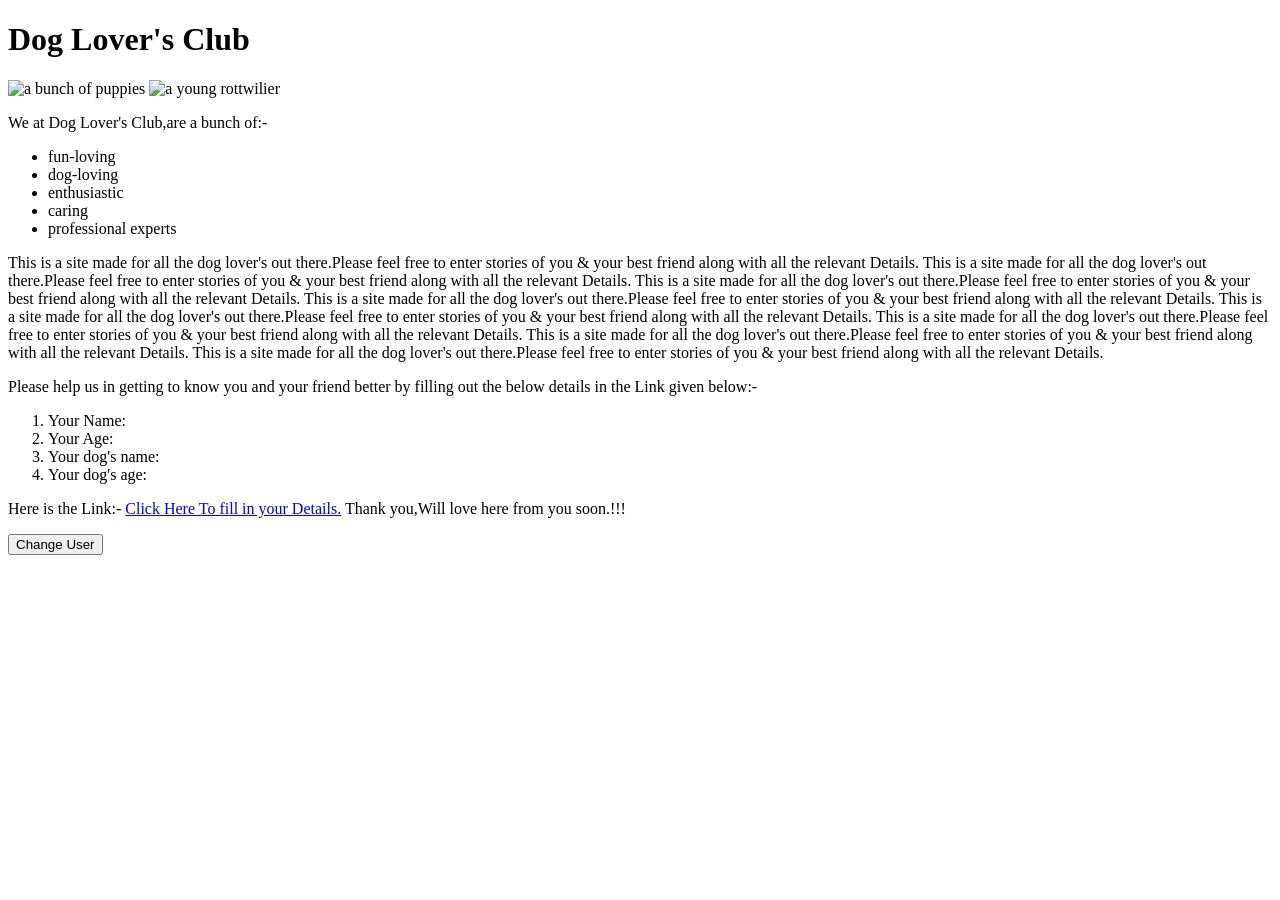
==== index.html @ e95ef32d "Add files via upload My First web-project:first-test-site" ====
﻿<!DOCTYPE html>
<html>
<head>
<meta charset="utf-8">
<meta name="viewport" content="width=device-width">
<title>My First Page</title>
<link href="C:\Ashutosh\TrainingLearning\web-projects\first-test-site\styles\style.css" rel="stylesheet">
<link href="https://fonts.googleapis.com/css?family=Ruge+Boogie&display=swap" rel="stylesheet">
</head>
<body>
<!--<h1 align="center">Dog Lover's Club</h1>-->
<h1>Dog Lover's Club</h1>
<img id="img-1" src="C:/Ashutosh/TrainingLearning/web-projects/first-test-site/images/dogs.jfif" alt="a bunch of puppies">
<img id="img-2" src="C:\Ashutosh\TrainingLearning\web-projects\first-test-site\images\dog1.jfif" alt="a young rottwilier">
<p>We at Dog Lover's Club,are a bunch of:- </p>
<ul>
<li>fun-loving</li>
<li>dog-loving</li>
<li>enthusiastic</li>
<li>caring</li>
<li>professional experts</li>
</ul>

<p>This is a site made for all the dog lover's out there.Please feel free to enter stories of you & your best friend along with all the relevant Details.
This is a site made for all the dog lover's out there.Please feel free to enter stories of you & your best friend along with all the relevant Details.
This is a site made for all the dog lover's out there.Please feel free to enter stories of you & your best friend along with all the relevant Details.
This is a site made for all the dog lover's out there.Please feel free to enter stories of you & your best friend along with all the relevant Details.
This is a site made for all the dog lover's out there.Please feel free to enter stories of you & your best friend along with all the relevant Details.
This is a site made for all the dog lover's out there.Please feel free to enter stories of you & your best friend along with all the relevant Details.
This is a site made for all the dog lover's out there.Please feel free to enter stories of you & your best friend along with all the relevant Details.
This is a site made for all the dog lover's out there.Please feel free to enter stories of you & your best friend along with all the relevant Details.</p>

<p>Please help us in getting to know you and your friend better by filling out the below details in the Link given below:-</p>
<ol>
<li>Your Name:</li>
<li>Your Age:</li>
<li>Your dog's name:</li>
<li>Your dog's age:</li>
</ol>

<p>Here is the Link:-
<a href="https://www.pedigree.in/Pedigree/products-listing?gclid=EAIaIQobChMIurzMo4bV4gIVwQorCh1Z5wW7EAAYASAAEgI0ZfD_BwE" target="_blank">Click Here To fill in your Details.</a>
Thank you,Will love here from you soon.!!!
</p>
<button>Change User</button>
<script src="C:\Ashutosh\TrainingLearning\web-projects\first-test-site\scripts\main.js"></script>
</body>
</html>
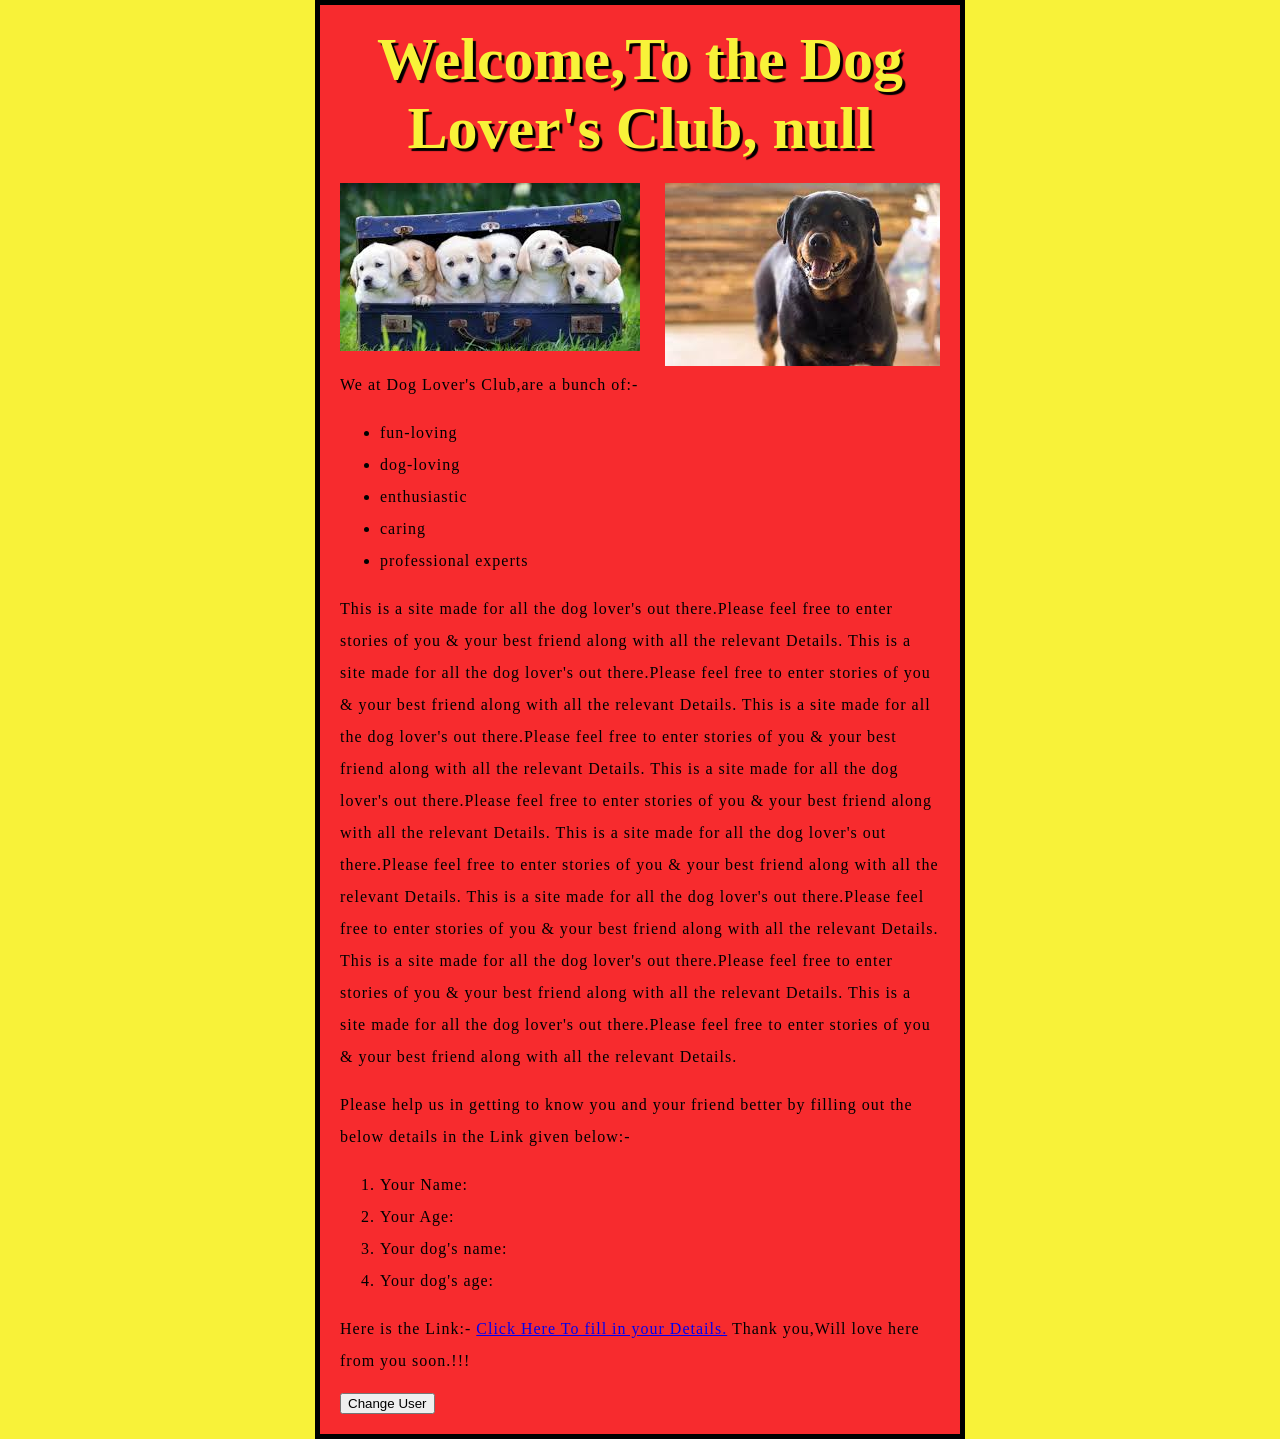
==== commit 3c2f6413: "Add files via upload Issue Fixes For Deploying on Web;Removed Harcoded Image,css and Script Path" ====
--- a/index.html
+++ b/index.html
@@ -4,14 +4,14 @@
 <meta charset="utf-8">
 <meta name="viewport" content="width=device-width">
 <title>My First Page</title>
-<link href="C:\Ashutosh\TrainingLearning\web-projects\first-test-site\styles\style.css" rel="stylesheet">
+<link href="styles\style.css" rel="stylesheet">
 <link href="https://fonts.googleapis.com/css?family=Ruge+Boogie&display=swap" rel="stylesheet">
 </head>
 <body>
 <!--<h1 align="center">Dog Lover's Club</h1>-->
 <h1>Dog Lover's Club</h1>
-<img id="img-1" src="C:/Ashutosh/TrainingLearning/web-projects/first-test-site/images/dogs.jfif" alt="a bunch of puppies">
-<img id="img-2" src="C:\Ashutosh\TrainingLearning\web-projects\first-test-site\images\dog1.jfif" alt="a young rottwilier">
+<img id="img-1" src="images/dogs.jfif" alt="a bunch of puppies">
+<img id="img-2" src="images\dog1.jfif" alt="a young rottwilier">
 <p>We at Dog Lover's Club,are a bunch of:- </p>
 <ul>
 <li>fun-loving</li>
@@ -43,6 +43,6 @@
 Thank you,Will love here from you soon.!!!
 </p>
 <button>Change User</button>
-<script src="C:\Ashutosh\TrainingLearning\web-projects\first-test-site\scripts\main.js"></script>
+<script src="scripts\main.js"></script>
 </body>
 </html>
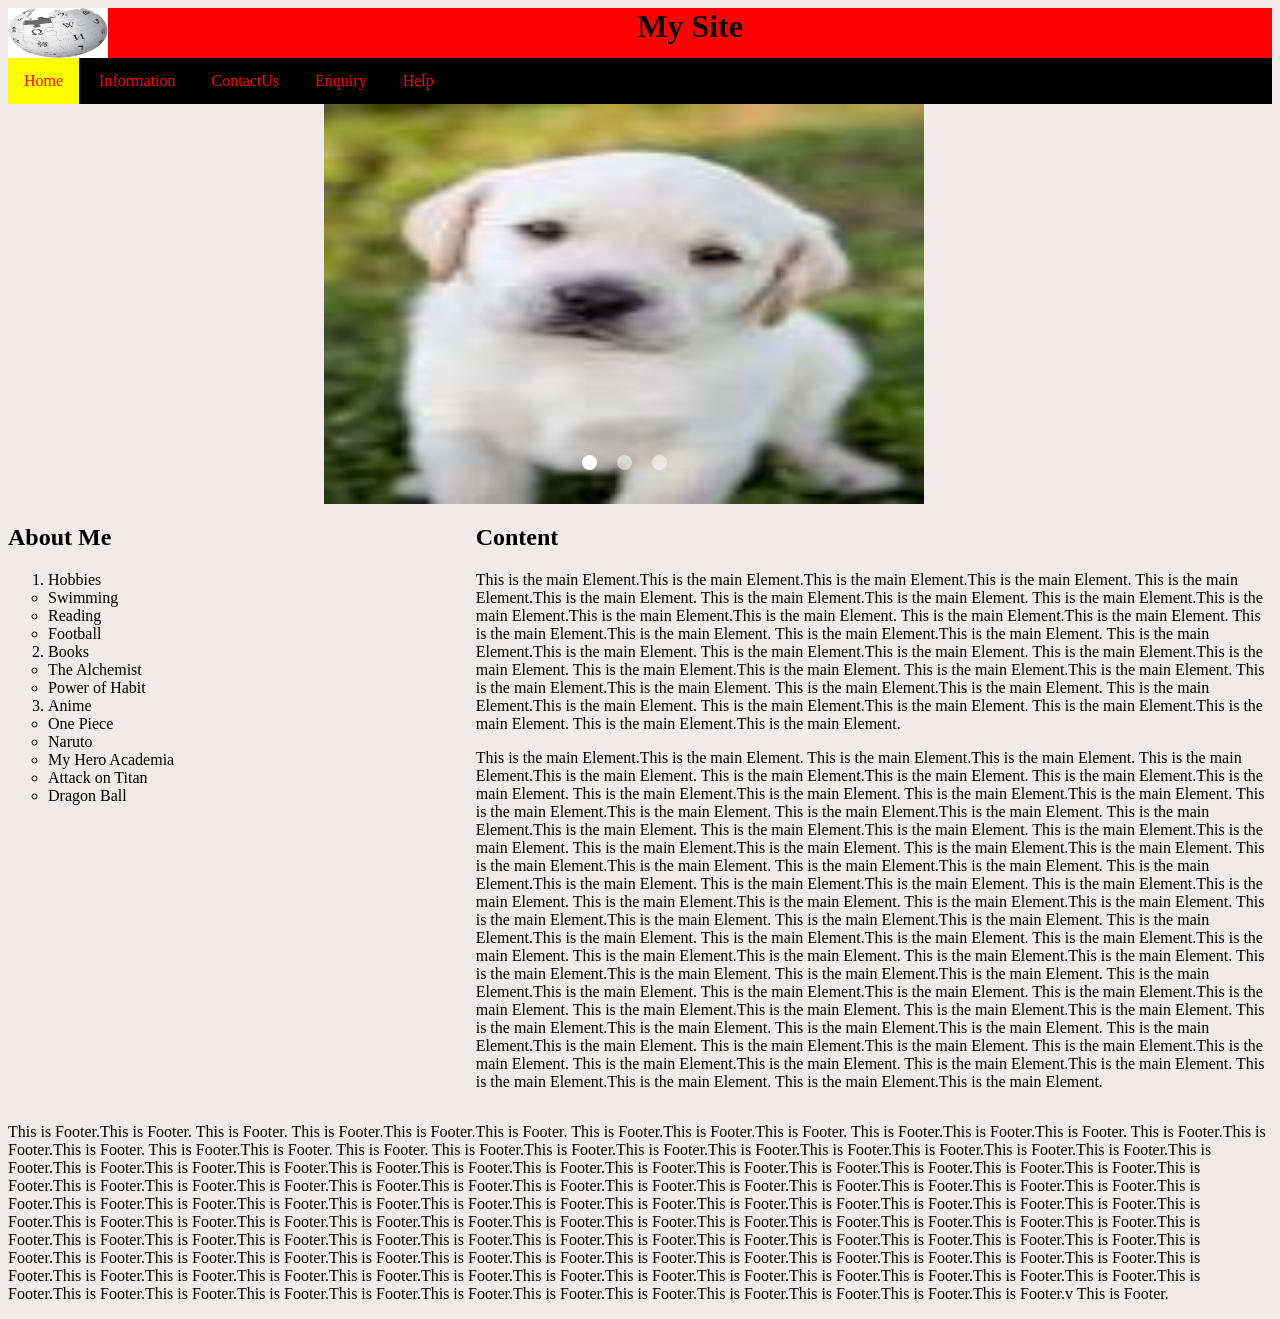
==== commit 14d38af5: "Add files via upload" ====
--- a/index.html
+++ b/index.html
@@ -1,48 +1,185 @@
-﻿<!DOCTYPE html>
-<html>
+
+<!DOCTYPE html>
+<html lang="en">
 <head>
-<meta charset="utf-8">
-<meta name="viewport" content="width=device-width">
-<title>My First Page</title>
-<link href="styles\style.css" rel="stylesheet">
-<link href="https://fonts.googleapis.com/css?family=Ruge+Boogie&display=swap" rel="stylesheet">
+
+    <meta charset="UTF-8">
+    <meta name="viewport" content="width=device-width, initial-scale=1.0">
+    <meta http-equiv="X-UA-Compatible" content="ie=edge">
+    <title>Mypedia</title>
+    <link rel="stylesheet" href="styles/style.css">
+    <link rel="shortcut to icon" href="images/wiki.jfif">
+
+    <link href="scripts/jquery-gallery.css" rel="stylesheet">
+<script src="https://code.jquery.com/jquery-3.3.1.min.js" 
+        integrity="sha384-tsQFqpEReu7ZLhBV2VZlAu7zcOV+rXbYlF2cqB8txI/8aZajjp4Bqd+V6D5IgvKT" 
+        crossorigin="anonymous"></script>
+<script src="scripts/jquery-gallery.js"></script>
+
+
+
 </head>
 <body>
-<!--<h1 align="center">Dog Lover's Club</h1>-->
-<h1>Dog Lover's Club</h1>
-<img id="img-1" src="images/dogs.jfif" alt="a bunch of puppies">
-<img id="img-2" src="images\dog1.jfif" alt="a young rottwilier">
-<p>We at Dog Lover's Club,are a bunch of:- </p>
-<ul>
-<li>fun-loving</li>
-<li>dog-loving</li>
-<li>enthusiastic</li>
-<li>caring</li>
-<li>professional experts</li>
-</ul>
+    <header>
+      <img src="images/wiki.jfif"
+      alt="Wiki LOGO">
+  <h1>
+  My Site
+</h1>
 
-<p>This is a site made for all the dog lover's out there.Please feel free to enter stories of you & your best friend along with all the relevant Details.
-This is a site made for all the dog lover's out there.Please feel free to enter stories of you & your best friend along with all the relevant Details.
-This is a site made for all the dog lover's out there.Please feel free to enter stories of you & your best friend along with all the relevant Details.
-This is a site made for all the dog lover's out there.Please feel free to enter stories of you & your best friend along with all the relevant Details.
-This is a site made for all the dog lover's out there.Please feel free to enter stories of you & your best friend along with all the relevant Details.
-This is a site made for all the dog lover's out there.Please feel free to enter stories of you & your best friend along with all the relevant Details.
-This is a site made for all the dog lover's out there.Please feel free to enter stories of you & your best friend along with all the relevant Details.
-This is a site made for all the dog lover's out there.Please feel free to enter stories of you & your best friend along with all the relevant Details.</p>
+      </header>
+      
+      <article class="group">
+        
+        <nav>
+          <ul>
+              <li><a href="" class="active">Home</a></li>
+              <li><a href="information/index.html" target="_blank">Information</a></li>
+              <li><a href="">ContactUs</a></li>
+              <li><a href="">Enquiry</a></li>
+              <li><a href="">Help</a></li>
+              <!-- <li><a href=""><input type="text" placeholder="Search..."> <button type="submit"><i class="fa fa-search"></i></button></a></li> -->
+          </ul>
+      </nav>
+        
 
-<p>Please help us in getting to know you and your friend better by filling out the below details in the Link given below:-</p>
-<ol>
-<li>Your Name:</li>
-<li>Your Age:</li>
-<li>Your dog's name:</li>
-<li>Your dog's age:</li>
-</ol>
 
-<p>Here is the Link:-
-<a href="https://www.pedigree.in/Pedigree/products-listing?gclid=EAIaIQobChMIurzMo4bV4gIVwQorCh1Z5wW7EAAYASAAEgI0ZfD_BwE" target="_blank">Click Here To fill in your Details.</a>
-Thank you,Will love here from you soon.!!!
-</p>
-<button>Change User</button>
-<script src="scripts\main.js"></script>
+
+      <section>
+
+
+      <ul class="gallery-slideshow">
+        <li><img src="images/1.jfif"/></li>
+        <li><img src="images/2.jfif"/></li>
+        <li><img src="images/3.jfif"/></li>
+      </ul>
+      </section>
+
+        <main>
+          <h2>Content</h2>
+          <p>
+          This is the main Element.This is the main Element.This is the main Element.This is the main Element.
+          This is the main Element.This is the main Element.
+          This is the main Element.This is the main Element.
+          This is the main Element.This is the main Element.This is the main Element.This is the main Element.
+          This is the main Element.This is the main Element.
+          This is the main Element.This is the main Element.
+          This is the main Element.This is the main Element. This is the main Element.This is the main Element.
+          This is the main Element.This is the main Element.
+          This is the main Element.This is the main Element.
+          This is the main Element.This is the main Element.
+          This is the main Element.This is the main Element.
+          This is the main Element.This is the main Element.
+          This is the main Element.This is the main Element.
+          This is the main Element.This is the main Element.
+          This is the main Element.This is the main Element.
+          This is the main Element.This is the main Element.
+          This is the main Element.This is the main Element.
+      </p>
+      <p>
+          This is the main Element.This is the main Element.
+          This is the main Element.This is the main Element.
+          This is the main Element.This is the main Element.
+          This is the main Element.This is the main Element.
+          This is the main Element.This is the main Element.
+          This is the main Element.This is the main Element.
+          This is the main Element.This is the main Element.
+          This is the main Element.This is the main Element.
+          This is the main Element.This is the main Element.
+          This is the main Element.This is the main Element.
+          This is the main Element.This is the main Element.
+          This is the main Element.This is the main Element.
+          This is the main Element.This is the main Element.
+          This is the main Element.This is the main Element.
+          This is the main Element.This is the main Element.
+          This is the main Element.This is the main Element.
+          This is the main Element.This is the main Element.
+          This is the main Element.This is the main Element.
+          This is the main Element.This is the main Element.
+          This is the main Element.This is the main Element.
+          This is the main Element.This is the main Element.
+          This is the main Element.This is the main Element.
+          This is the main Element.This is the main Element.
+          This is the main Element.This is the main Element.
+          This is the main Element.This is the main Element.
+          This is the main Element.This is the main Element.
+          This is the main Element.This is the main Element.
+          This is the main Element.This is the main Element.
+          This is the main Element.This is the main Element.
+          This is the main Element.This is the main Element.
+          This is the main Element.This is the main Element.
+          This is the main Element.This is the main Element.
+          This is the main Element.This is the main Element.
+          This is the main Element.This is the main Element.
+          This is the main Element.This is the main Element.
+          This is the main Element.This is the main Element.
+          This is the main Element.This is the main Element.
+          This is the main Element.This is the main Element.
+          This is the main Element.This is the main Element.
+          This is the main Element.This is the main Element.
+          This is the main Element.This is the main Element.
+          This is the main Element.This is the main Element.
+          This is the main Element.This is the main Element.
+          This is the main Element.This is the main Element.
+      </p>
+    </main>
+      
+        <aside>
+          <h2>About Me</h2>
+          <ol>
+              <li>Hobbies</li>
+              <ul>
+                  <li>Swimming</li>
+                  <li>Reading</li>
+                  <li>Football</li>
+              </ul>
+              <li>Books</li>
+              <ul>
+                  <li>The Alchemist</li>
+                  <li>Power of Habit</li>
+              </ul>
+              <li>Anime</li>
+              <ul>
+                  <li>One Piece</li>
+                  <li>Naruto</li>
+                  <li>My Hero Academia</li>
+                  <li>Attack on Titan</li>
+                  <li>Dragon Ball</li>
+              </ul>
+          </ol>
+
+          </aside>
+      
+      </article>
+        
+      <footer>
+        <p>This is Footer.This is Footer.
+        This is Footer.
+        This is Footer.This is Footer.This is Footer.
+        This is Footer.This is Footer.This is Footer.
+        This is Footer.This is Footer.This is Footer.
+        This is Footer.This is Footer.This is Footer.
+        This is Footer.This is Footer.
+        This is Footer.
+        This is Footer.This is Footer.This is Footer.This is Footer.This is Footer.This is Footer.This is Footer.This is Footer.This is Footer.This is Footer.This is Footer.This is Footer.This is Footer.This is Footer.This is Footer.This is Footer.This is Footer.This is Footer.This is Footer.This is Footer.This is Footer.This is Footer.This is Footer.This is Footer.This is Footer.This is Footer.This is Footer.This is Footer.This is Footer.This is Footer.This is Footer.This is Footer.This is Footer.This is Footer.This is Footer.This is Footer.This is Footer.This is Footer.This is Footer.This is Footer.This is Footer.This is Footer.This is Footer.This is Footer.This is Footer.This is Footer.This is Footer.This is Footer.This is Footer.This is Footer.This is Footer.This is Footer.This is Footer.This is Footer.This is Footer.This is Footer.This is Footer.This is Footer.This is Footer.This is Footer.This is Footer.This is Footer.This is Footer.This is Footer.This is Footer.This is Footer.This is Footer.This is Footer.This is Footer.This is Footer.This is Footer.This is Footer.This is Footer.This is Footer.This is Footer.This is Footer.This is Footer.This is Footer.This is Footer.This is Footer.This is Footer.This is Footer.This is Footer.This is Footer.This is Footer.This is Footer.This is Footer.This is Footer.This is Footer.This is Footer.This is Footer.This is Footer.This is Footer.This is Footer.This is Footer.This is Footer.This is Footer.This is Footer.This is Footer.This is Footer.This is Footer.This is Footer.This is Footer.This is Footer.This is Footer.This is Footer.This is Footer.This is Footer.This is Footer.This is Footer.This is Footer.v
+        This is Footer.</p>
+      </footer> 
+
+
+
+<script>
+$(function() {
+  $('.gallery-slideshow').slideshow({
+    // default: 2000
+    interval: 3000,
+    // default: 500
+    width: 600,
+    // default: 350
+    height: 400
+  });
+});
+</script>
 </body>
-</html>+</html>
+
+
--- a/styles/style.css
+++ b/styles/style.css
@@ -0,0 +1,80 @@
+
+
+  body
+  {
+      background-color: rgb(241, 234, 234);
+  }
+
+  img{
+    float: left;
+    height:50px;
+    width: 100px;
+
+}
+
+h1 {
+  color:rgb(7, 7, 7);
+  text-align: center;
+  background-color: rgb(255, 0, 0);
+  height: 50px;
+  margin: 0;
+}
+
+nav>ul{
+  background-color: black;
+  margin: 0;
+ padding: 0;
+
+}
+
+nav >ul > li
+{
+   display: inline-block;
+}
+
+nav >ul > li > a
+{
+    padding:14px 16px;
+    color: red;
+    text-align: center;
+    text-decoration: none;
+    display: block;
+    background-color: black;
+}
+
+
+.active
+{
+    background-color:yellow;
+}
+  
+
+  .default {
+    background: none;
+    color: #666;
+  }
+  .group:before,
+  .group:after {
+    content: "";
+    display: flex;
+    clear: both;
+  }
+
+  main {
+    float: right;
+    width: 63%;
+  }
+
+  section {
+    float: right;
+    width: 75%;
+  }
+
+  aside {
+    float: left;
+    width: 30%;
+  }
+  footer {
+    margin-bottom: 0;
+  }
+  
